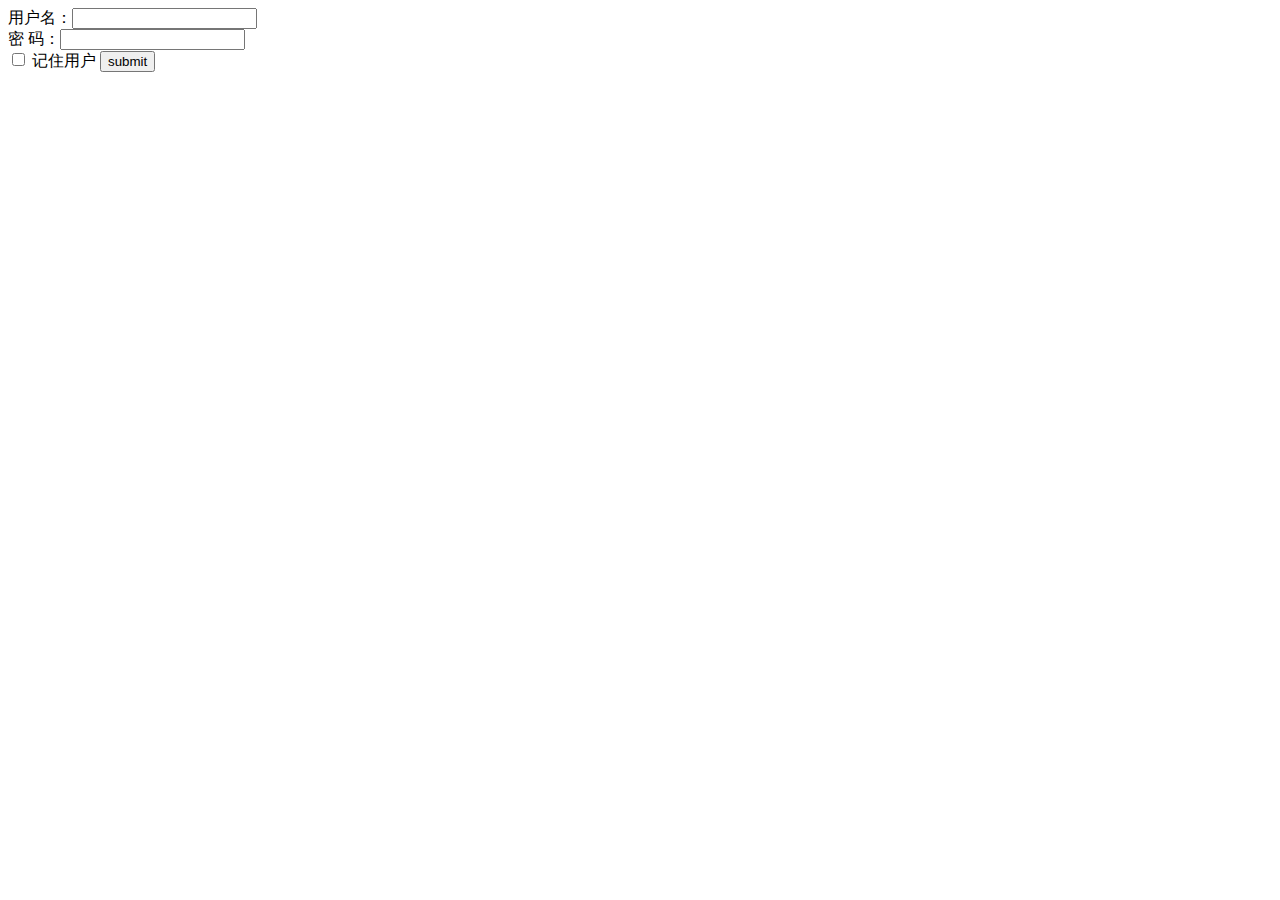
==== src/main/resources/templates/login.html @ 9374b9a5 "Initial commit" ====
<!DOCTYPE html>
<html lang="en" xmlns:th="http://www.thymeleaf.org">
<head>
    <meta charset="UTF-8">
    <title>Title</title>
</head>
<body>
    <form action="/login" method="post">
        用户名：<input type="text" name="username"><br>
        密 码：<input type="password" name="password"><br>
        <label>
            <input type="checkbox" name="rememberMe"> 记住用户
        </label>
        <input type="submit" value="submit">
    </form>
</body>
</html>
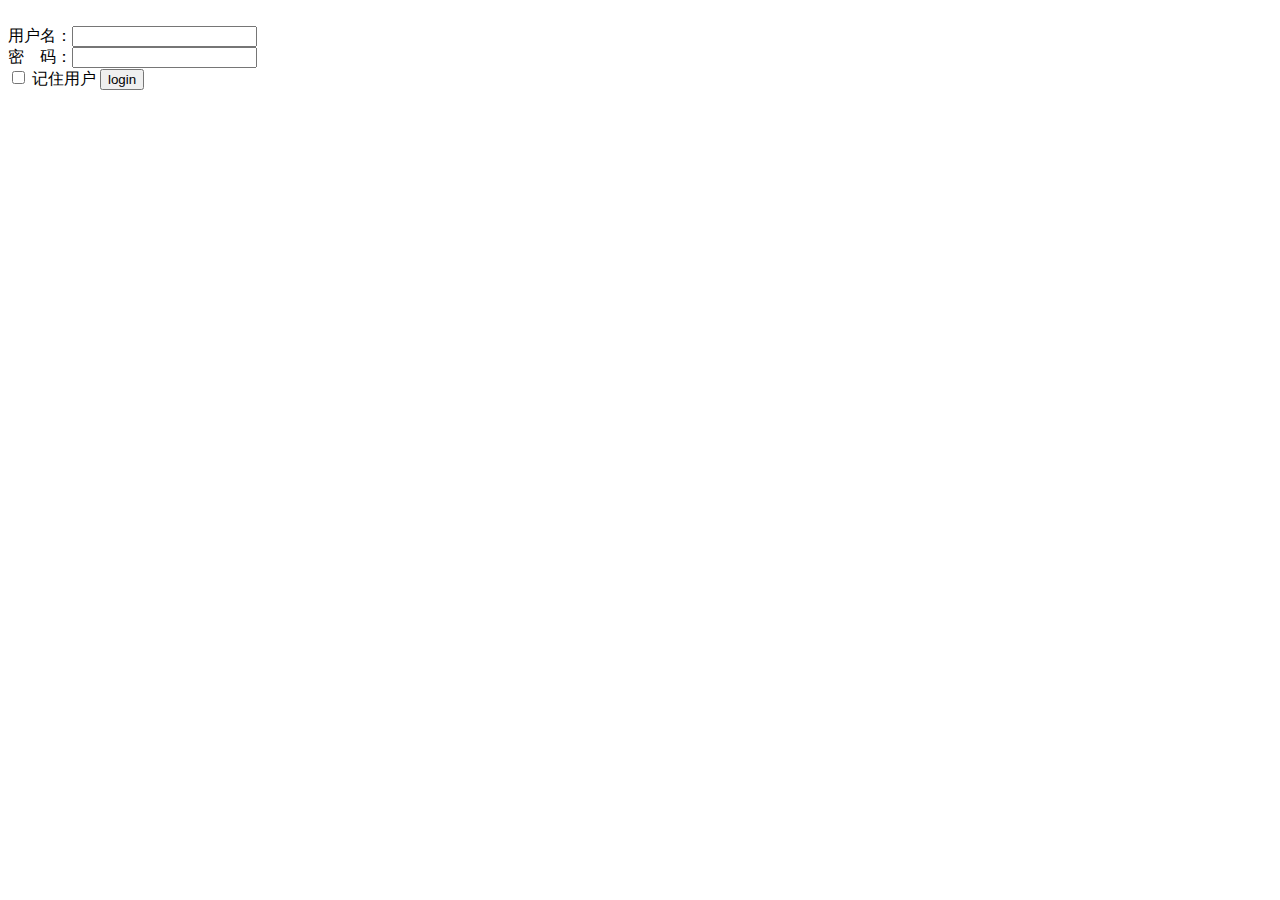
==== commit 4f24d9b4: "commit-2" ====
--- a/src/main/resources/templates/login.html
+++ b/src/main/resources/templates/login.html
@@ -6,12 +6,13 @@
 </head>
 <body>
     <form action="/login" method="post">
+        <span th:text="${msg}" style="color: red"></span><br>
         用户名：<input type="text" name="username"><br>
-        密 码：<input type="password" name="password"><br>
+        密&emsp;码：<input type="password" name="password"><br>
         <label>
             <input type="checkbox" name="rememberMe"> 记住用户
         </label>
-        <input type="submit" value="submit">
+        <input type="submit" value="login">
     </form>
 </body>
 </html>